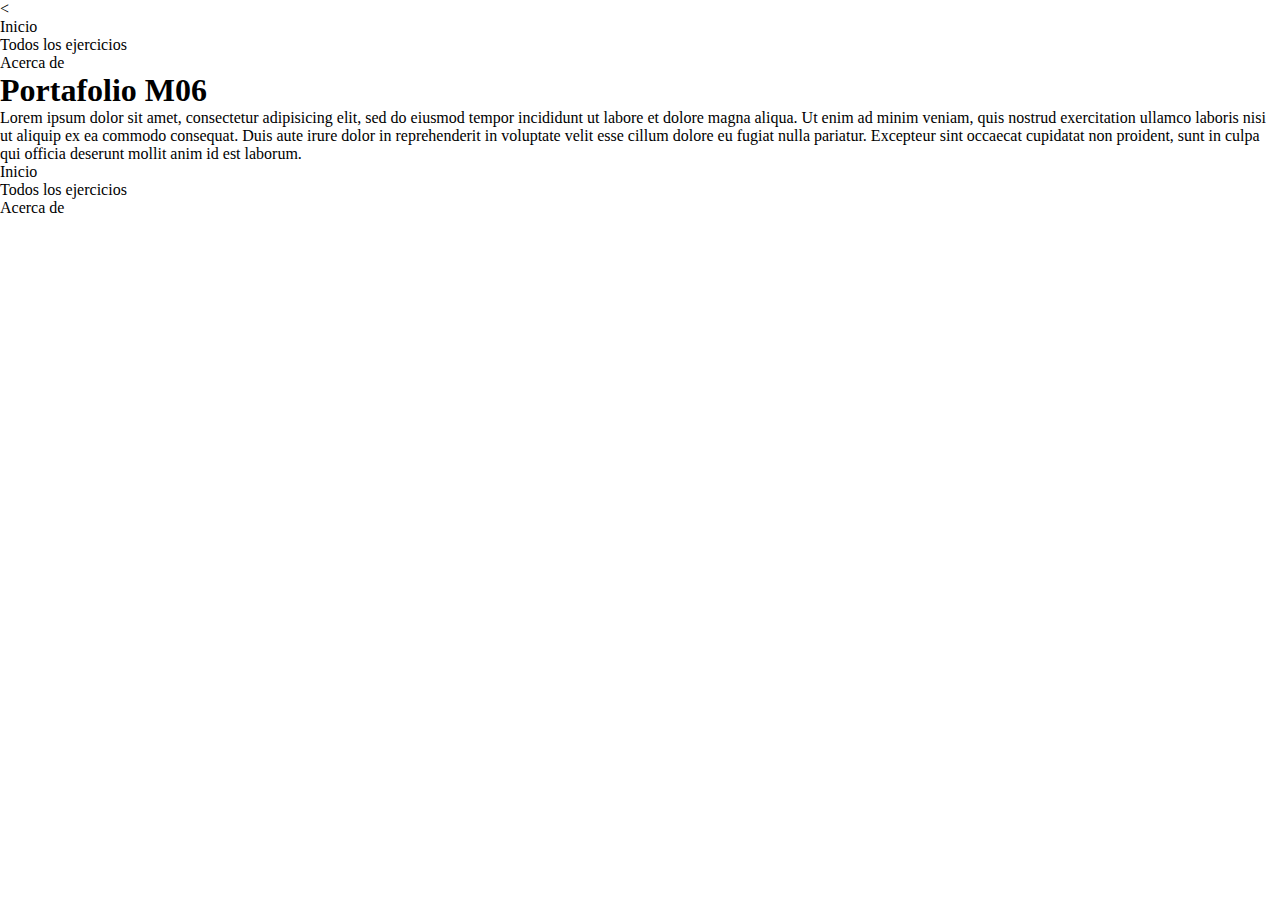
==== index.html @ fbf473e8 "Primer commit" ====
<!DOCTYPE html>
<html lang="ca" dir="ltr">
  <head>
    <meta charset="utf-8">
    <title>Portafolio M06</title>
    <<link rel="stylesheet" href="css/styles.css">
  </head>
  <body>

    <!--Cabecera del documento -->
    <header>
      <ul>
        <li>Inicio</li>
        <li>Todos los ejercicios</li>
        <li>Acerca de</li>

      </ul>

    </header>
    <!-- /header -->

    <!--Contenido del documento-->

    <main>

      <h1>Portafolio M06</h1>

      <p>Lorem ipsum dolor sit amet, consectetur adipisicing elit, sed do eiusmod tempor incididunt ut labore et dolore magna aliqua. Ut enim ad minim veniam, quis nostrud exercitation ullamco laboris nisi ut aliquip ex ea commodo consequat. Duis aute irure dolor in reprehenderit in voluptate velit esse cillum dolore eu fugiat nulla pariatur. Excepteur sint occaecat cupidatat non proident, sunt in culpa qui officia deserunt mollit anim id est laborum.</p>

    </main>

    <!-- /main-->

    <!-- Pie de pagina del documento -->

    <footer>

      <ul>
        <li>Inicio</li>
        <li>Todos los ejercicios</li>
        <li>Acerca de</li>

      </ul>

    </footer>

    <!-- /footer-->



  </body>
</html>
---- css/styles.css ----
@charset "UTF-8";

*{
  margin: 0;
  padding: 0;
  box-sizing: border-box;

}

body{
  display: flex;
  flex-direction: column;
}

header{
  flex: 0 0 auto;
}

main{
  flex: 1 0 auto;
}

footer{
  flex: 0 0 auto;
}
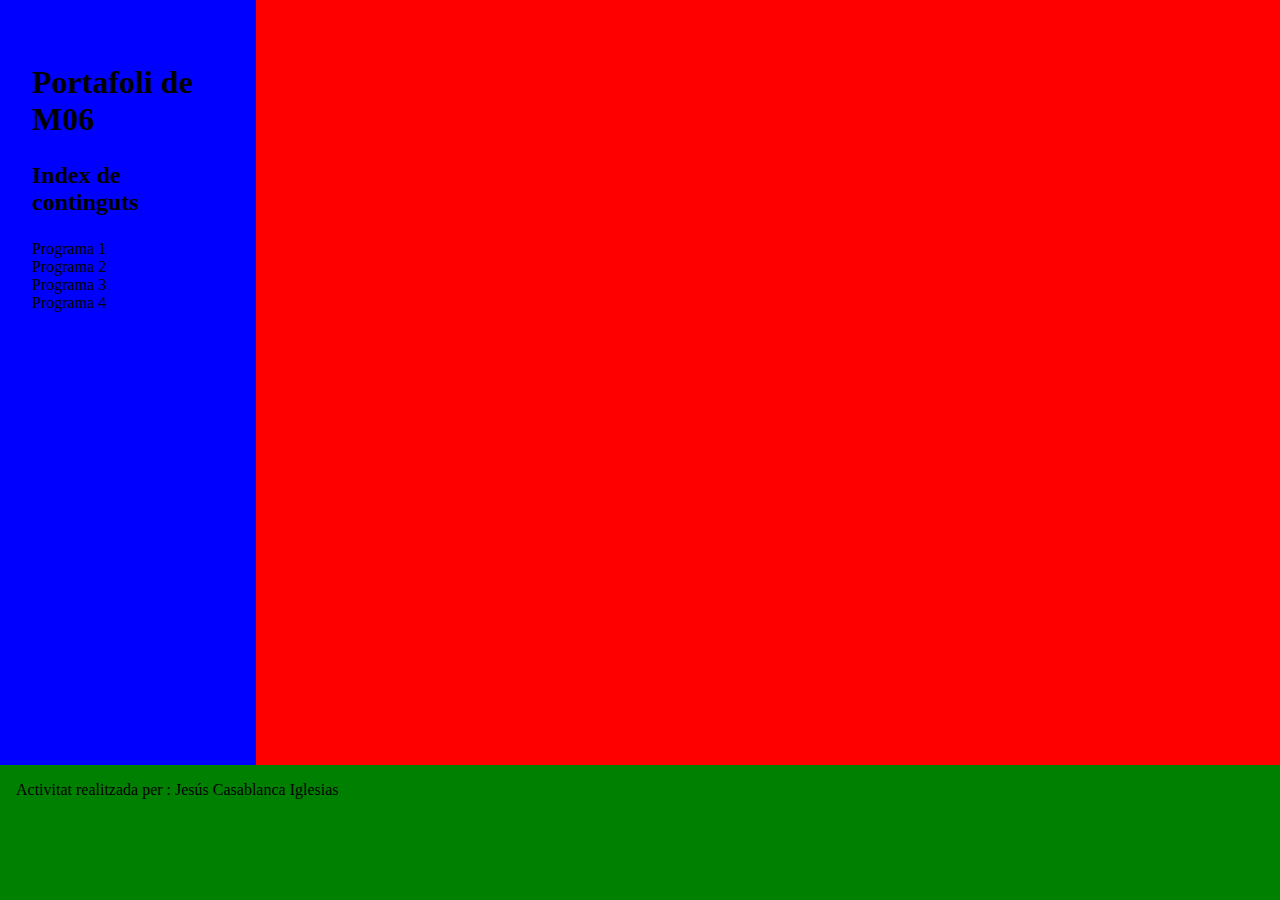
==== commit 5f439853: "Add files via upload" ====
--- a/index.html
+++ b/index.html
@@ -1,52 +1,52 @@
-<!DOCTYPE html>
-<html lang="ca" dir="ltr">
-  <head>
-    <meta charset="utf-8">
-    <title>Portafolio M06</title>
-    <<link rel="stylesheet" href="css/styles.css">
-  </head>
-  <body>
-
-    <!--Cabecera del documento -->
-    <header>
-      <ul>
-        <li>Inicio</li>
-        <li>Todos los ejercicios</li>
-        <li>Acerca de</li>
-
-      </ul>
-
-    </header>
-    <!-- /header -->
-
-    <!--Contenido del documento-->
-
-    <main>
-
-      <h1>Portafolio M06</h1>
-
-      <p>Lorem ipsum dolor sit amet, consectetur adipisicing elit, sed do eiusmod tempor incididunt ut labore et dolore magna aliqua. Ut enim ad minim veniam, quis nostrud exercitation ullamco laboris nisi ut aliquip ex ea commodo consequat. Duis aute irure dolor in reprehenderit in voluptate velit esse cillum dolore eu fugiat nulla pariatur. Excepteur sint occaecat cupidatat non proident, sunt in culpa qui officia deserunt mollit anim id est laborum.</p>
-
-    </main>
-
-    <!-- /main-->
-
-    <!-- Pie de pagina del documento -->
-
-    <footer>
-
-      <ul>
-        <li>Inicio</li>
-        <li>Todos los ejercicios</li>
-        <li>Acerca de</li>
-
-      </ul>
-
-    </footer>
-
-    <!-- /footer-->
-
-
-
-  </body>
-</html>
+<!DOCTYPE html>
+<html lang="ca">
+<head>
+    <meta charset="UTF-8">
+    <meta http-equiv="X-UA-Compatible" content="IE=edge">
+    <meta name="viewport" content="width=device-width, initial-scale=1.0">
+    <title>Portafoli M06</title>
+    <link rel="stylesheet" href="css/styles.css">
+</head>
+<body>
+    <!--Inicia la cabecera del documento-->
+    <header>
+
+        <h1>Portafoli de M06</h1>
+
+        <div>
+            <h2>Index de continguts</h2>
+            <ul>
+                <li>Programa 1</li>
+                <li>Programa 2</li>
+                <li>Programa 3</li>
+                <li>Programa 4</li>
+            </ul>
+        </div>
+
+    </header>
+
+    <!--/header-->
+
+    <!--Inicia el cuerpo del documento-->
+    <main>
+
+        <div>
+            
+
+
+
+        </div>
+
+    </main>
+    <!--/main-->
+
+    <!--Inicia el pie de pagina-->
+    <footer>
+
+        <div><p>Activitat realitzada per : Jesús Casablanca Iglesias</p></div>
+
+    </footer>
+    <!--/footer-->
+    
+</body>
+</html>--- a/css/styles.css
+++ b/css/styles.css
@@ -1,25 +1,58 @@
-@charset "UTF-8";
-
-*{
-  margin: 0;
-  padding: 0;
-  box-sizing: border-box;
-
-}
-
-body{
-  display: flex;
-  flex-direction: column;
-}
-
-header{
-  flex: 0 0 auto;
-}
-
-main{
-  flex: 1 0 auto;
-}
-
-footer{
-  flex: 0 0 auto;
-}
+@charset "utf-8";
+
+/*Estilos de toda la pagina*/
+*{
+    margin: 0;
+    padding: 0;
+    box-sizing: border-box;
+}
+
+body{
+    height: 100vh;
+    width:100%;
+    display: grid;
+    grid-template-columns: 20% 1fr;
+    grid-template-rows: 1fr 15%;
+    grid-template-areas: "header main""footer footer";
+    grid
+   
+
+}
+
+/*Estilos de la cabecera*/
+header{
+    grid-area: header;
+
+    background-color: blue;
+    padding: 2em;
+}
+
+header ul{
+    list-style: none;
+}
+
+h1{
+    padding-top: 1em;
+    
+}
+
+h2{
+    padding-top: 1em;
+    padding-bottom: 1em;
+}
+
+
+/*Estilos del contenido principal*/
+main{
+    grid-area: main;
+    background-color: red;
+}
+
+/*Estilos del pie de pagina*/
+footer{
+    grid-area: footer;
+    background-color: green;
+    padding: 1em;
+    
+}
+
